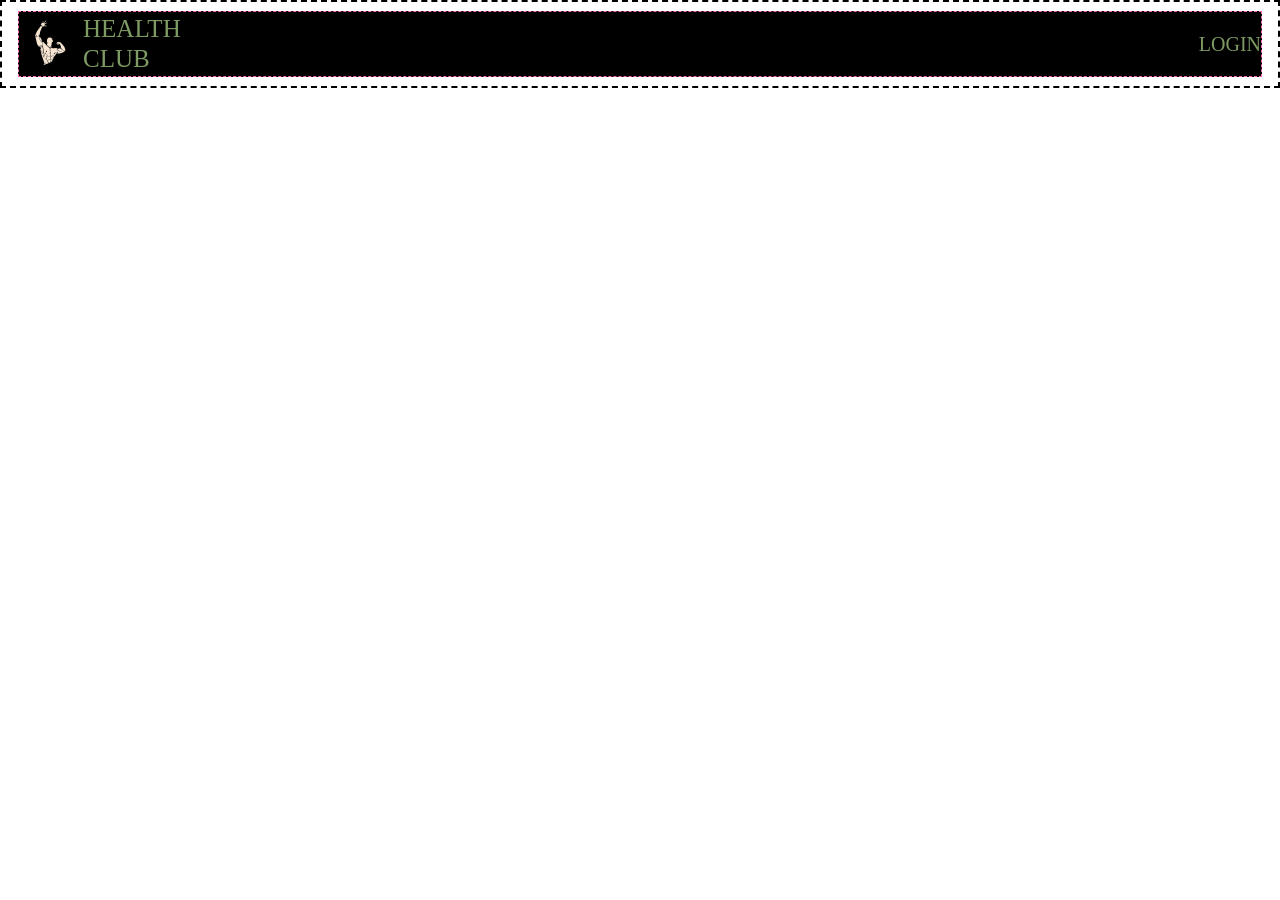
==== index.html @ 464656a6 "header and login header and login in proggresssnfeafeafafs" ====
<!doctype html>
<html lang="en">
  <head>
    <meta charset="UTF-8" />
    <meta name="viewport" content="width=, initial-scale=1.0" />
    <title>final project</title>
    <link rel="stylesheet" href="css/reset.css" />
    <link rel="stylesheet" href="css/style.css" />
    <link rel="stylesheet" href="css/media.css" />
  </head>
  <body>
    <header>
      <div class="headercontainer">
        <img class="mainicon" src="images/mainicon.jpg" alt="icon" />
        <a class="title" href="index.html">HEALTH CLUB</a>
        <a class="login" href="pages/login.html">LOGIN</a>
      </div>
    </header>
  </body>
</html>
---- css/style.css ----
header {
  border: 2px dashed black;
  height: 88px;
  display: flex;

  align-items: center;
  padding: 0 16px;
}

.headercontainer {
  border: 1px dashed hotpink;
  max-width: 1315px;
  width: 100%;
  margin: 0 auto;
  display: flex;
  align-items: center;
  background-color: black;
}
.mainicon {
  width: 64px;
  height: 64px;
  mix-blend-mode: screen;
  background-color: black;
  fill: black;
}
.title {
  color: #7e9b63;
  font-size: 25px;
  font-style: normal;
  font-weight: 400;
  line-height: 120%;
}
.title:hover {
  cursor: pointer;
  color: #ff0000;
}

.login {
  margin-left: 955px;
  color: #7e9b63;
  text-align: center;
  font-family: Inter;
  font-size: 20px;
  font-style: normal;
  font-weight: 400;
  line-height: normal;
}
.login:hover {
  cursor: pointer;
  color: #ff0000;
}
.loginmain {
  border: 1px dashed hotpink;
  max-width: 1315px;
  width: 100%;
  margin: 0 auto;
  display: flex;
  padding-top: 80px;
  flex-direction: column;
  gap: 20px;
  align-items: center;
  justify-content: center;
  background-color: black;
}
.logintext {
  width: 550px;
  height: 32px;
  background-color: #7e9b63;
  border-radius: 50px;
  border-color: #7e9b63;
}
.fortext {
  display: flex;
  flex-direction: column;
  gap: 10px;
}
.fortext label {
  margin-left: 23px;
  color: #f2f1ec;
  font-family: Inter;
  font-size: 12px;
  font-style: normal;
  font-weight: 400;
  line-height: normal;
}
.forpassword {
  display: flex;
  flex-direction: column;
}
.mybutton {
  width: 100px;
  height: 35px;
  border-radius: 50px;
  border: black;
  background-color: #7e9b63;
}
form :hover {
  cursor: pointer;
  background-color: green;
}

.loginmain h4 {
  /* border: 2px dotted blue;*/
  width: 210px;
  height: 36px;
  font-size: 36px;
  margin-left: 85px;
}
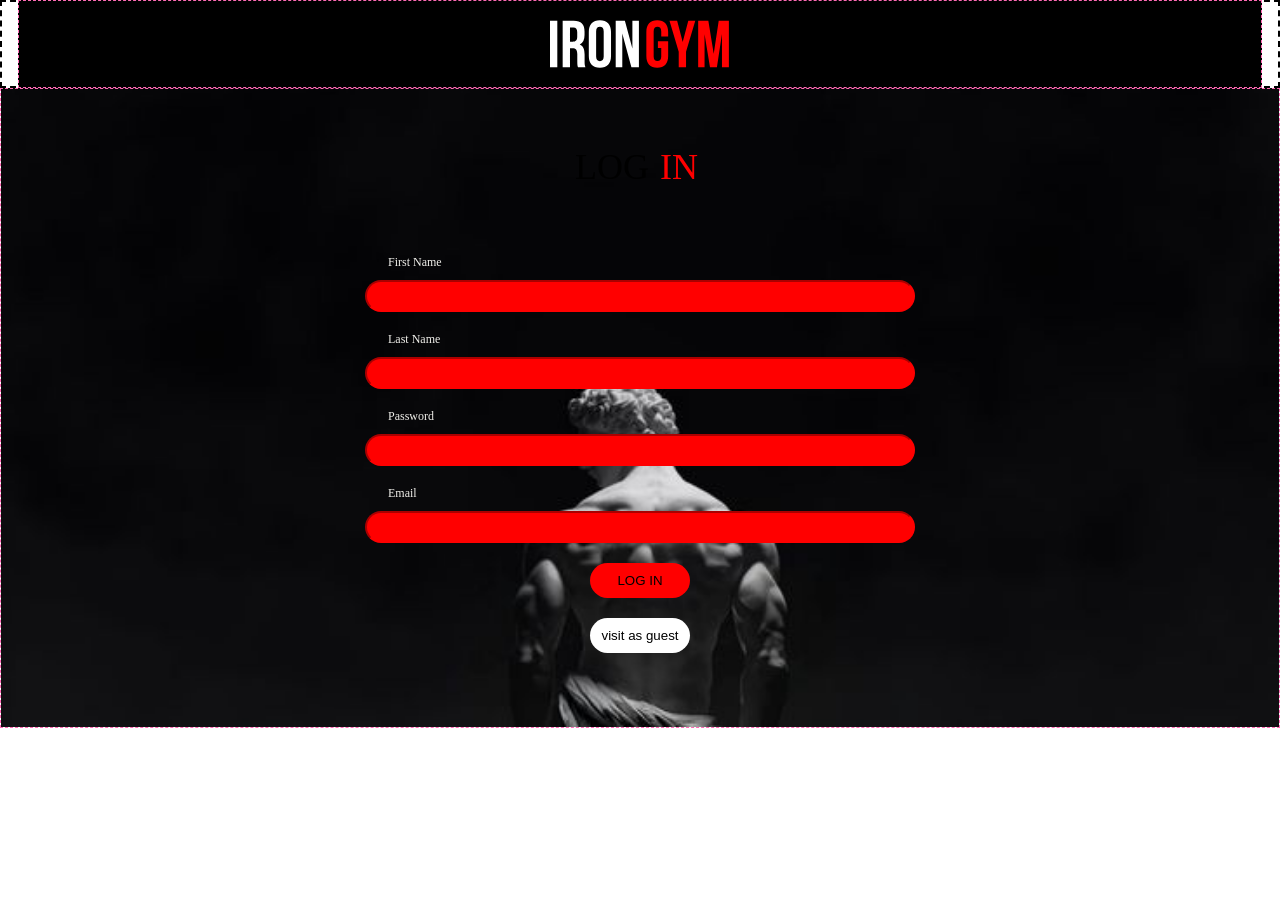
==== commit 51001584: "somechanges did somechanges mainly log in desing and header" ====
--- a/index.html
+++ b/index.html
@@ -2,8 +2,8 @@
 <html lang="en">
   <head>
     <meta charset="UTF-8" />
-    <meta name="viewport" content="width=, initial-scale=1.0" />
-    <title>final project</title>
+    <meta name="viewport" content="width=device-width, initial-scale=1.0" />
+    <title>Document</title>
     <link rel="stylesheet" href="css/reset.css" />
     <link rel="stylesheet" href="css/style.css" />
     <link rel="stylesheet" href="css/media.css" />
@@ -11,10 +11,70 @@
   <body>
     <header>
       <div class="headercontainer">
-        <img class="mainicon" src="images/mainicon.jpg" alt="icon" />
-        <a class="title" href="index.html">HEALTH CLUB</a>
-        <a class="login" href="pages/login.html">LOGIN</a>
+        <svg
+          xmlns="http://www.w3.org/2000/svg"
+          width="121"
+          height="32"
+          viewBox="0 0 121 32"
+          fill="none"
+        >
+          <path d="M0 31.6425V0.35754H4.9162V31.6425H0Z" fill="white" />
+          <path
+            d="M23.7957 31.6425H18.7902C18.522 30.838 18.3432 30.3464 18.3432 27.7989V22.8827C18.3432 19.9777 17.36 18.905 15.1253 18.905H13.427V31.6425H8.51082V0.35754H15.9298C21.0248 0.35754 23.2147 2.72626 23.2147 7.55307V10.0112C23.2147 13.229 22.1868 15.3296 19.9969 16.3575C22.455 17.3855 23.2594 19.7542 23.2594 23.0168V27.8436C23.2594 29.3631 23.3041 30.4804 23.7957 31.6425ZM15.7957 4.82681H13.427V14.4358H15.3488C17.1812 14.4358 18.2985 13.6313 18.2985 11.1285V8.04469C18.2985 5.81006 17.5388 4.82681 15.7957 4.82681Z"
+            fill="white"
+          />
+          <path
+            d="M31.0066 7.55307V24.4469C31.0066 26.6816 31.9899 27.5307 33.5541 27.5307C35.1184 27.5307 36.1016 26.6816 36.1016 24.4469V7.55307C36.1016 5.31843 35.1184 4.46927 33.5541 4.46927C31.9899 4.46927 31.0066 5.31843 31.0066 7.55307ZM26.0904 24.1341V7.86592C26.0904 2.86033 28.7273 0 33.5541 0C38.3809 0 41.0178 2.86033 41.0178 7.86592V24.1341C41.0178 29.1397 38.3809 32 33.5541 32C28.7273 32 26.0904 29.1397 26.0904 24.1341Z"
+            fill="white"
+          />
+          <path
+            d="M54.7154 31.6425L48.5925 8.98324V31.6425H44.1679V0.35754H50.3355L55.3858 19.0838V0.35754H59.7657V31.6425H54.7154Z"
+            fill="white"
+          />
+          <path
+            d="M72.5423 18.6816V14.2123H79.425V24.1341C79.425 29.1397 76.9222 32 72.0954 32C67.2685 32 64.7657 29.1397 64.7657 24.1341V7.86592C64.7657 2.86033 67.2685 0 72.0954 0C76.9222 0 79.425 2.86033 79.425 7.86592V10.905H74.7769V7.55307C74.7769 5.31843 73.7937 4.46927 72.2294 4.46927C70.6652 4.46927 69.6819 5.31843 69.6819 7.55307V24.4469C69.6819 26.6816 70.6652 27.486 72.2294 27.486C73.7937 27.486 74.7769 26.6816 74.7769 24.4469V18.6816H72.5423Z"
+            fill="#FF0000"
+          />
+          <path
+            d="M86.5311 31.6425V21.2737L80.3188 0.35754H85.4585L89.2127 14.6145L92.9669 0.35754H97.6596L91.4473 21.2737V31.6425H86.5311Z"
+            fill="#FF0000"
+          />
+          <path
+            d="M106.441 0.35754L110.061 22.5698L113.413 0.35754H120.251V31.6425H115.603V9.2067L112.206 31.6425H107.558L103.894 9.51955V31.6425H99.603V0.35754H106.441Z"
+            fill="#FF0000"
+          />
+        </svg>
       </div>
     </header>
+    <main>
+      <div class="loginmain">
+        <div class="big-login">
+          <h4 class="log">LOG</h4>
+          <h3 class="loginin">IN</h3>
+        </div>
+        <div class="fortext">
+          <label for="logintext">First Name</label>
+          <input class="logintext" id="logintext" type="text" />
+        </div>
+        <div class="fortext">
+          <label for="logintext">Last Name</label>
+          <input class="logintext" id="logintext" type="text" />
+        </div>
+        <div class="fortext">
+          <label for="logintext">Password</label>
+          <input class="logintext" id="logintext" type="text" />
+        </div>
+        <div class="fortext">
+          <label for="logintext">Email</label>
+          <input class="logintext" id="logintext" type="email" />
+        </div>
+        <form action="pages/login.html">
+          <button class="mybutton" type="submit">LOG IN</button>
+        </form>
+        <form action="pages/login.html">
+          <button class="mybutton2" type="submit">visit as guest</button>
+        </form>
+      </div>
+    </main>
   </body>
 </html>
--- a/css/style.css
+++ b/css/style.css
@@ -9,35 +9,23 @@
 
 .headercontainer {
   border: 1px dashed hotpink;
-  max-width: 1315px;
+  max-width: 1440px;
   width: 100%;
   margin: 0 auto;
   display: flex;
   align-items: center;
+  justify-content: center;
+  height: 88px;
   background-color: black;
 }
-.mainicon {
-  width: 64px;
+.headercontainer svg {
+  width: 180px;
   height: 64px;
-  mix-blend-mode: screen;
-  background-color: black;
-  fill: black;
-}
-.title {
-  color: #7e9b63;
-  font-size: 25px;
-  font-style: normal;
-  font-weight: 400;
-  line-height: 120%;
-}
-.title:hover {
-  cursor: pointer;
-  color: #ff0000;
 }
 
 .login {
   margin-left: 955px;
-  color: #7e9b63;
+  color: #ff0000;
   text-align: center;
   font-family: Inter;
   font-size: 20px;
@@ -51,7 +39,7 @@
 }
 .loginmain {
   border: 1px dashed hotpink;
-  max-width: 1315px;
+  max-width: 1440px;
   width: 100%;
   margin: 0 auto;
   display: flex;
@@ -60,14 +48,17 @@
   gap: 20px;
   align-items: center;
   justify-content: center;
-  background-color: black;
+  background-image: url("../images/background3.jpg");
+  background-size: cover;
+  background-position: bottom;
+  background-repeat: no-repeat;
 }
 .logintext {
   width: 550px;
   height: 32px;
-  background-color: #7e9b63;
+  background-color: #ff0000;
   border-radius: 50px;
-  border-color: #7e9b63;
+  border-color: #ff0000;
 }
 .fortext {
   display: flex;
@@ -92,17 +83,54 @@
   height: 35px;
   border-radius: 50px;
   border: black;
-  background-color: #7e9b63;
+  background-color: #ff0000;
+}
+.mybutton2 {
+  width: 100px;
+  height: 35px;
+  border-radius: 50px;
+  border: black;
+  background-color: #ffffff;
 }
 form :hover {
   cursor: pointer;
-  background-color: green;
+  background-color: rgb(82, 1, 1);
 }
-
-.loginmain h4 {
+.mybutton2 :hover {
+  background-color: aqua;
+}
+.mybutton2 {
+  margin-bottom: 74px;
+}
+.loginmain h4,
+h3 {
   /* border: 2px dotted blue;*/
   width: 210px;
   height: 36px;
   font-size: 36px;
   margin-left: 85px;
+  font-family: "Bebas Neue";
 }
+.big-login {
+  /* border: 2px dotted purple;*/
+  display: flex;
+  width: 300px;
+  margin-bottom: 50px;
+  margin-top: -20px;
+  font-size: larger;
+}
+.log {
+  margin-right: -130px;
+}
+.big-login h3 {
+  color: #ff0000;
+}
+.main-container {
+  border: 1px dashed rgb(21, 0, 255);
+  max-width: 1440px;
+  width: 100%;
+  margin: 0 auto;
+  display: flex;
+  align-items: center;
+  background-color: black;
+}
